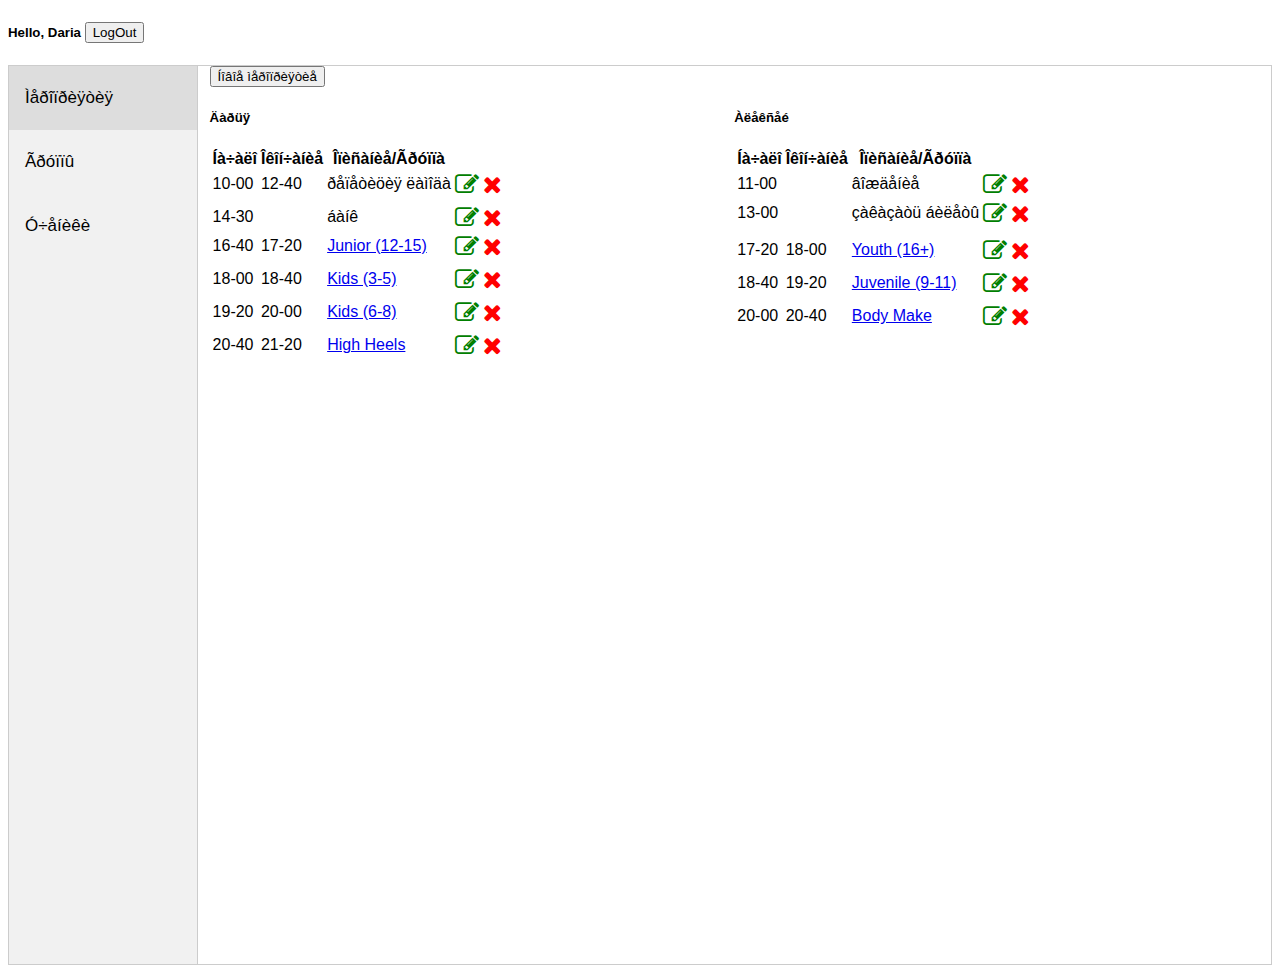
==== index.html @ d2e7e917 "Update and rename main.html to index.html" ====
<!DOCTYPE html>
<html>
<head>

 <title>Ìåðîïðèÿòèÿ</title>
<meta chrarset="utf-8">
<style>
* {box-sizing: border-box}
body {font-family: "Lato", sans-serif;}

/* Style the tab */
.tab {
    float: left;
    border: 1px solid #ccc;
    background-color: #f1f1f1;
    width: 15%;
    height: 900px;
}

/* Style the buttons inside the tab */
.tab button {
    display: block;
    background-color: inherit;
    color: black;
    padding: 22px 16px;
    width: 100%;
    border: none;
    outline: none;
    text-align: left;
    cursor: pointer;
    transition: 0.3s;
    font-size: 17px;
}

/* Change background color of buttons on hover */
.tab button:hover {
    background-color: #ddd;
}

/* Create an active/current "tab button" class */
.tab button.active {
    background-color: #ddd;
}

/* Style the tab content */
.tabcontent {
    float: left;
    padding: 0px 12px;
    border: 1px solid #ccc;
    width: 85%;
    border-left: none;
    height: 900px;
}
.column {
    float: left;
    width: 50%;
}
.column2 {
    float: left;
    width: 90%;
}

/* Clear floats after the columns */
.row:after {
    content: "";
    display: table;
    clear: both;
}
.block {
    display: block;
    width: 100%;
    border: 10px;
    background-color: #4CAF50;
    color: white;
    padding: 14px 28px;
    font-size: 16px;
    cursor: pointer;
    text-align: center;
    align: center;
}

.block:hover {
    background-color: #ddd;
    color: black;
}
</style>
<link rel="stylesheet" href="https://cdnjs.cloudflare.com/ajax/libs/font-awesome/4.7.0/css/font-awesome.min.css">
<link href="css/w3.css" rel="stylesheet">
</head>
<body>
<div  class="w3-bar w3-blue-grey w3-opacity w3-right-align">
    <h5>Hello, Daria
    <button class=" w3-btn w3-green w3-hover-light-blue w3-small"  onclick="location.href='/logout'">LogOut</button></h5>
</div>


<div class="tab">
  <button class="tablinks" onclick="openCity(event, 'Events')" id="defaultOpen">Ìåðîïðèÿòèÿ</button>
  <button class="tablinks" onclick="openCity(event, 'Groups')">Ãðóïïû</button>
<button class="tablinks" onclick="openCity(event, 'Learners')">Ó÷åíèêè</button>
 
</div>

<div id="Events" class="tabcontent">

  
<button class=" w3-btn w3-green w3-hover-light-blue w3-round"  onclick="location.href='/logout'">Íîâîå ìåðîïðèÿòèå</button>
<div class="row">
  <div class="column"> <h5>Äàðüÿ</h5>
 <table class="w3-table w3-center w3-bordered w3-striped w3-border w3-hoverable">
        <thead>
        <tr class="w3-pale-red">

            <th scope="col">Íà÷àëî</th>
            <th scope="col">Îêîí÷àíèå</th>
            <th scope="col">Îïèñàíèå/Ãðóïïà</th>
<th></th><th></th>
            
        </tr>
        </thead>
        <tbody>
                <tr>
                    <td>10-00</td>
                    <td>12-40</td>
                    <td>ðåïåòèöèÿ ëàìîäà</td>
<td><i class="fa fa-edit" style="font-size:24px; color:green"></i></td><td><i class="fa fa-close" style="font-size:24px; color:red"></i></td>

           </tr>
                <tr>
                    <td></td>
                    <td></td>
                    <td></td>
 <td></td>

           </tr>
                <tr>
                    <td>14-30</td>
                    <td></td>
                    <td>áàíê</td>
<td><i class="fa fa-edit" style="font-size:24px; color:green"></i></td><td><i class="fa fa-close" style="font-size:24px; color:red"></i></td>

           </tr>
                <tr>
                    <td>16-40</td>
                    <td>17-20</td>
                    <td><a href="URL">Junior (12-15)</a></td>
<td><i class="fa fa-edit" style="font-size:24px; color:green"></i></td><td><i class="fa fa-close" style="font-size:24px; color:red"></i></td>

           </tr>
                <tr>
                    <td></td>
                    <td></td>
                    <td></td>
 <td></td>

           </tr>
 <tr>
                    <td>18-00</td>
                    <td>18-40</td>
                    <td><a href="URL">Kids (3-5)</a></td>
<td><i class="fa fa-edit" style="font-size:24px; color:green"></i></td><td><i class="fa fa-close" style="font-size:24px; color:red"></i></td>

           </tr>

            
                <tr>
                    <td></td>
                    <td></td>
                    <td></td>
 <td></td>

           </tr>

            
                <tr>
                    <td>19-20</td>
                    <td>20-00</td>
                    <td><a href="URL">Kids (6-8)</a></td>
<td><i class="fa fa-edit" style="font-size:24px; color:green"></i></td><td><i class="fa fa-close" style="font-size:24px; color:red"></i></td>

           </tr>
<tr>
                    <td></td>
                    <td></td>
                    <td></td>
<td></td>

           </tr>
                <tr>
                    <td>20-40</td>
                    <td>21-20</td>
                    <td><a href="URL">High Heels</a></td>
<td><i class="fa fa-edit" style="font-size:24px; color:green"></i></td><td><i class="fa fa-close" style="font-size:24px; color:red"></i></td>

           </tr>

           
        </tbody>
    </table>
</div>
  <div class="column"><h5>Àëåêñåé</h5>
 <table class="w3-table w3-center w3-bordered w3-striped w3-border w3-hoverable">
        <thead>
        <tr class="w3-pale-green">
            <th scope="col">Íà÷àëî</th>
            <th scope="col">Îêîí÷àíèå</th>
            <th scope="col">Îïèñàíèå/Ãðóïïà</th>
            <th></th>
<th></th>
        </tr>
        </thead>
        <tbody>
            
                <tr>
                    <td>11-00</td>
                    <td></td>
                    <td>âîæäåíèå</td>
 <td><i class="fa fa-edit" style="font-size:24px; color:green"></i></td><td><i class="fa fa-close" style="font-size:24px; color:red"></i></td>

           </tr>
                           <tr>
                    <td>13-00</td>
                    <td></td>
                    <td>çàêàçàòü áèëåòû</td>
<td><i class="fa fa-edit" style="font-size:24px; color:green"></i></td><td><i class="fa fa-close" style="font-size:24px; color:red"></i></td>

           </tr>
<tr>
                    <td></td>
                    <td></td>
                    <td></td>
 <td></td>

           </tr>
<tr>
                    <td></td>
                    <td></td>
                    <td></td>
 <td></td>

           </tr>
<tr>
                    <td>17-20</td>
                    <td>18-00</td>
                    <td><a href="URL">Youth (16+)</a></td>
<td><i class="fa fa-edit" style="font-size:24px; color:green"></i></td><td><i class="fa fa-close" style="font-size:24px; color:red"></i></td>

           </tr>
<tr>
                    <td></td>
                    <td></td>
                    <td></td>
 <td></td>

           </tr>
<tr>
                    <td>18-40</td>
                    <td>19-20</td>
                    <td><a href="URL">Juvenile (9-11)</a></td>
 <td><i class="fa fa-edit" style="font-size:24px; color:green"></i></td><td><i class="fa fa-close" style="font-size:24px; color:red"></i></td>

           </tr>
<tr>
                    <td></td>
                    <td></td>
                    <td></td>
 <td></td>

           </tr>
<tr>
                    <td>20-00</td>
                    <td>20-40</td>
                    <td><a href="URL">Body Make</a></td>
<td><i class="fa fa-edit" style="font-size:24px; color:green"></i></td><td><i class="fa fa-close" style="font-size:24px; color:red"></i></td>

           </tr>

        </tbody>
    </table></div>
</div>
</div>

<div id="Groups" class="tabcontent">

<div class="column2">
  <form method="post" class="w3-container w3-light-grey w3-padding " enctype="multipart/form-data"> <!---->
        <table class="w3-table "><tr>
    <td width="70%">
        <input type="text" name="description" required="required" class="w3-input w3-border w3-round-large "  placeholder="íàçâàíèå ãðóïïû">
    </td>
            <td>
        <button type="submit" class="w3-btn w3-green w3-round-large w3-margin-bottom">Äîáàâèòü ãðóïïó</button>
        </td> </tr>  </table>
        </form>
  <table class="w3-table w3-center w3-bordered w3-striped w3-border w3-hoverable" >
        <tbody>
            
                <tr>
                    <td><button class="block">Kids (3-5)</button></td>

           </tr>
                           <tr>
                    <td><button class="block">Kids (6-8)</button></td>

           </tr>
                           <tr>
                    <td><button class="block">Juvenile (9-11)</button></td>

           </tr>
                           <tr>
                    <td><button class="block">Junior (12-15)</button></td>

           </tr>
                           <tr>
                    <td><button class="block">Youth (16+)</button></td>

           </tr>
                           <tr>
                    <td><button class="block">High Heels</button></td>

           </tr>
                           <tr>
                    <td><button class="block">Body Make</button></td>

           </tr>

        </tbody>
    </table>
</div>
</div>
<div id="Learners" class="tabcontent">
<div class="w3-panel w3-white  w3-card-4" style="">
<button type="submit" class="w3-btn w3-green w3-hover-light-blue w3-round w3-margin-center " style="padding:10px;margin:10px ">Äîáàâèòü ó÷åíèêà</button>
<dl>
  <dt>À</dt>
    <dd><a href="URL">Àëåêñååíêî Ïàâåë</a></dd>
 <!-- <dt>Á</dt>
 <dt>Â</dt>
 <dt>Ã</dt>-->
 <dt>Ä</dt> 
<dd><a href="URL">Äìèòðèåâà Ìàðãàðèòà</a></dd>
  <!-- <dt>Å</dt>
 <dt>Æ</dt>
 <dt>Ç</dt>
 <dt>È</dt>-->
 <dt>Ê</dt>
<dd><a href="URL">Êóçüìåíêîâà Äàðüÿ</a></dd>
<!-- <dt>Ë</dt>-->
 <dt>Ì</dt><dd><a href="URL">Ìîðîçîâà Êðèñòèíà</a></dd>
<!-- <dt>Í</dt>
 <dt>Î</dt>
 <dt>Ï</dt>
 <dt>Ð</dt>-->
 <dt>Ñ</dt><dd><a href="URL">Ñòåïàíåíêî Ìàêñèì</a></dd>
 <dt>Ò</dt><dd><a href="URL">Òåðåùåíêî Çàõàð</a></dd>
 <!--<dt>Ó</dt>
 <dt>Ô</dt>
 <dt>Õ</dt>
 <dt>Ö</dt>
 <dt>×</dt>-->
 <dt>Ø</dt><dd><a href="URL">Øóáè÷ Àíàñòàñèÿ</a></dd>
 <!--<dt>Ù</dt>
 <dt>Ý</dt>
 <dt>Þ</dt>
 <dt>ß</dt>-->

</dl>
<table class="w3-table w3-center w3-bordered w3-striped w3-border w3-hoverable">
	
	<tbody>
		<tr>
			<th scope="row">Ôàìèëèÿ</th>
			<td>Äìèòðèåâà</td>
		</tr>
		<tr>
			<th scope="row">Èìÿ</th>
			<td>Ìàðãàðèòà</td>
		</tr>
		<tr>
			<th scope="row">Îò÷åñòâî</th>
			<td>Àëåêñååâíà</td>
		</tr>
		<tr>
			<th scope="row">Äàòà ðîæäåíèÿ</th>
			<td>13.01.2014 (4 ãîäà)</td>
		</tr>
		<tr>
			<th scope="row">Ãðóïïà</th>
			<td>kids</td>
		</tr>
		<tr>
			<th scope="row">Êîíòàêòíûå òåëåôîíû</th>
			<td>+375(25)707-34-29 (Îëüãà)</td>
		</tr>
	</tbody>
</table>
</div>
</div>

<script>
function openCity(evt, cityName) {
    var i, tabcontent, tablinks;
    tabcontent = document.getElementsByClassName("tabcontent");
    for (i = 0; i < tabcontent.length; i++) {
        tabcontent[i].style.display = "none";
    }
    tablinks = document.getElementsByClassName("tablinks");
    for (i = 0; i < tablinks.length; i++) {
        tablinks[i].className = tablinks[i].className.replace(" active", "");
    }
    document.getElementById(cityName).style.display = "block";
    evt.currentTarget.className += " active";
}

// Get the element with id="defaultOpen" and click on it
document.getElementById("defaultOpen").click();
</script>
     
</body>
</html>
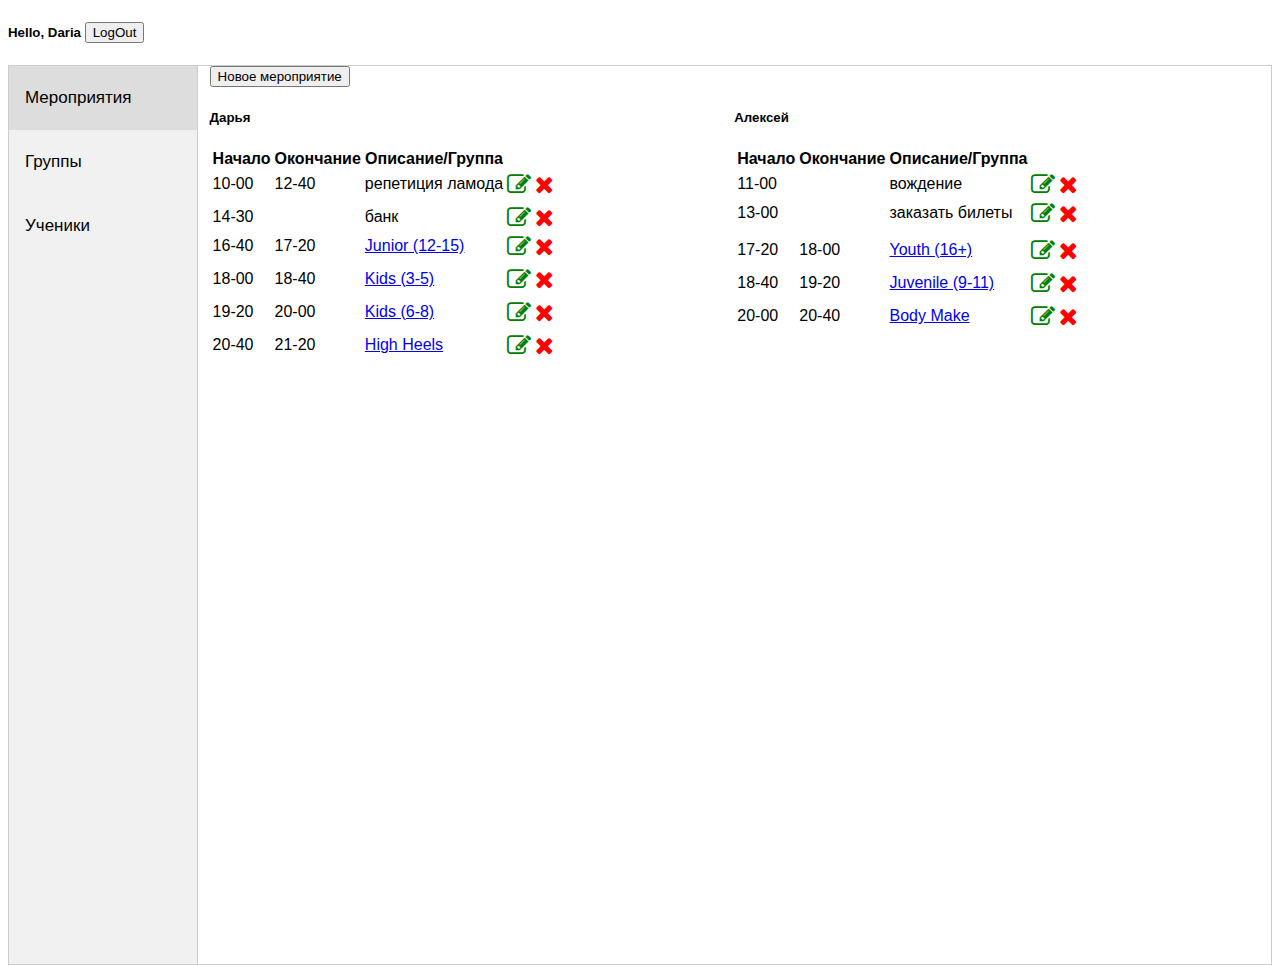
==== commit 31844376: "Update index.html" ====
--- a/index.html
+++ b/index.html
@@ -2,8 +2,8 @@
 <html>
 <head>
 
- <title>Ìåðîïðèÿòèÿ</title>
-<meta chrarset="utf-8">
+ <title>Мероприятия</title>
+
 <style>
 * {box-sizing: border-box}
 body {font-family: "Lato", sans-serif;}
@@ -95,25 +95,25 @@
 
 
 <div class="tab">
-  <button class="tablinks" onclick="openCity(event, 'Events')" id="defaultOpen">Ìåðîïðèÿòèÿ</button>
-  <button class="tablinks" onclick="openCity(event, 'Groups')">Ãðóïïû</button>
-<button class="tablinks" onclick="openCity(event, 'Learners')">Ó÷åíèêè</button>
+  <button class="tablinks" onclick="openCity(event, 'Events')" id="defaultOpen">Мероприятия</button>
+  <button class="tablinks" onclick="openCity(event, 'Groups')">Группы</button>
+<button class="tablinks" onclick="openCity(event, 'Learners')">Ученики</button>
  
 </div>
 
 <div id="Events" class="tabcontent">
 
   
-<button class=" w3-btn w3-green w3-hover-light-blue w3-round"  onclick="location.href='/logout'">Íîâîå ìåðîïðèÿòèå</button>
+<button class=" w3-btn w3-green w3-hover-light-blue w3-round"  onclick="location.href='/logout'">Новое мероприятие</button>
 <div class="row">
-  <div class="column"> <h5>Äàðüÿ</h5>
+  <div class="column"> <h5>Дарья</h5>
  <table class="w3-table w3-center w3-bordered w3-striped w3-border w3-hoverable">
         <thead>
         <tr class="w3-pale-red">
 
-            <th scope="col">Íà÷àëî</th>
-            <th scope="col">Îêîí÷àíèå</th>
-            <th scope="col">Îïèñàíèå/Ãðóïïà</th>
+            <th scope="col">Начало</th>
+            <th scope="col">Окончание</th>
+            <th scope="col">Описание/Группа</th>
 <th></th><th></th>
             
         </tr>
@@ -122,7 +122,7 @@
                 <tr>
                     <td>10-00</td>
                     <td>12-40</td>
-                    <td>ðåïåòèöèÿ ëàìîäà</td>
+                    <td>репетиция ламода</td>
 <td><i class="fa fa-edit" style="font-size:24px; color:green"></i></td><td><i class="fa fa-close" style="font-size:24px; color:red"></i></td>
 
            </tr>
@@ -136,7 +136,7 @@
                 <tr>
                     <td>14-30</td>
                     <td></td>
-                    <td>áàíê</td>
+                    <td>банк</td>
 <td><i class="fa fa-edit" style="font-size:24px; color:green"></i></td><td><i class="fa fa-close" style="font-size:24px; color:red"></i></td>
 
            </tr>
@@ -198,13 +198,13 @@
         </tbody>
     </table>
 </div>
-  <div class="column"><h5>Àëåêñåé</h5>
+  <div class="column"><h5>Алексей</h5>
  <table class="w3-table w3-center w3-bordered w3-striped w3-border w3-hoverable">
         <thead>
         <tr class="w3-pale-green">
-            <th scope="col">Íà÷àëî</th>
-            <th scope="col">Îêîí÷àíèå</th>
-            <th scope="col">Îïèñàíèå/Ãðóïïà</th>
+            <th scope="col">Начало</th>
+            <th scope="col">Окончание</th>
+            <th scope="col">Описание/Группа</th>
             <th></th>
 <th></th>
         </tr>
@@ -214,14 +214,14 @@
                 <tr>
                     <td>11-00</td>
                     <td></td>
-                    <td>âîæäåíèå</td>
+                    <td>вождение</td>
  <td><i class="fa fa-edit" style="font-size:24px; color:green"></i></td><td><i class="fa fa-close" style="font-size:24px; color:red"></i></td>
 
            </tr>
                            <tr>
                     <td>13-00</td>
                     <td></td>
-                    <td>çàêàçàòü áèëåòû</td>
+                    <td>заказать билеты</td>
 <td><i class="fa fa-edit" style="font-size:24px; color:green"></i></td><td><i class="fa fa-close" style="font-size:24px; color:red"></i></td>
 
            </tr>
@@ -286,10 +286,10 @@
   <form method="post" class="w3-container w3-light-grey w3-padding " enctype="multipart/form-data"> <!---->
         <table class="w3-table "><tr>
     <td width="70%">
-        <input type="text" name="description" required="required" class="w3-input w3-border w3-round-large "  placeholder="íàçâàíèå ãðóïïû">
+        <input type="text" name="description" required="required" class="w3-input w3-border w3-round-large "  placeholder="название группы">
     </td>
             <td>
-        <button type="submit" class="w3-btn w3-green w3-round-large w3-margin-bottom">Äîáàâèòü ãðóïïó</button>
+        <button type="submit" class="w3-btn w3-green w3-round-large w3-margin-bottom">Добавить группу</button>
         </td> </tr>  </table>
         </form>
   <table class="w3-table w3-center w3-bordered w3-striped w3-border w3-hoverable" >
@@ -330,67 +330,67 @@
 </div>
 <div id="Learners" class="tabcontent">
 <div class="w3-panel w3-white  w3-card-4" style="">
-<button type="submit" class="w3-btn w3-green w3-hover-light-blue w3-round w3-margin-center " style="padding:10px;margin:10px ">Äîáàâèòü ó÷åíèêà</button>
+<button type="submit" class="w3-btn w3-green w3-hover-light-blue w3-round w3-margin-center " style="padding:10px;margin:10px ">Добавить ученика</button>
 <dl>
-  <dt>À</dt>
-    <dd><a href="URL">Àëåêñååíêî Ïàâåë</a></dd>
- <!-- <dt>Á</dt>
- <dt>Â</dt>
- <dt>Ã</dt>-->
- <dt>Ä</dt> 
-<dd><a href="URL">Äìèòðèåâà Ìàðãàðèòà</a></dd>
-  <!-- <dt>Å</dt>
- <dt>Æ</dt>
- <dt>Ç</dt>
- <dt>È</dt>-->
- <dt>Ê</dt>
-<dd><a href="URL">Êóçüìåíêîâà Äàðüÿ</a></dd>
-<!-- <dt>Ë</dt>-->
- <dt>Ì</dt><dd><a href="URL">Ìîðîçîâà Êðèñòèíà</a></dd>
-<!-- <dt>Í</dt>
- <dt>Î</dt>
- <dt>Ï</dt>
- <dt>Ð</dt>-->
- <dt>Ñ</dt><dd><a href="URL">Ñòåïàíåíêî Ìàêñèì</a></dd>
- <dt>Ò</dt><dd><a href="URL">Òåðåùåíêî Çàõàð</a></dd>
- <!--<dt>Ó</dt>
- <dt>Ô</dt>
- <dt>Õ</dt>
- <dt>Ö</dt>
- <dt>×</dt>-->
- <dt>Ø</dt><dd><a href="URL">Øóáè÷ Àíàñòàñèÿ</a></dd>
- <!--<dt>Ù</dt>
- <dt>Ý</dt>
- <dt>Þ</dt>
- <dt>ß</dt>-->
+  <dt>А</dt>
+    <dd><a href="URL">Алексеенко Павел</a></dd>
+ <!-- <dt>Б</dt>
+ <dt>В</dt>
+ <dt>Г</dt>-->
+ <dt>Д</dt> 
+<dd><a href="URL">Дмитриева Маргарита</a></dd>
+  <!-- <dt>Е</dt>
+ <dt>Ж</dt>
+ <dt>З</dt>
+ <dt>И</dt>-->
+ <dt>К</dt>
+<dd><a href="URL">Кузьменкова Дарья</a></dd>
+<!-- <dt>Л</dt>-->
+ <dt>М</dt><dd><a href="URL">Морозова Кристина</a></dd>
+<!-- <dt>Н</dt>
+ <dt>О</dt>
+ <dt>П</dt>
+ <dt>Р</dt>-->
+ <dt>С</dt><dd><a href="URL">Степаненко Максим</a></dd>
+ <dt>Т</dt><dd><a href="URL">Терещенко Захар</a></dd>
+ <!--<dt>У</dt>
+ <dt>Ф</dt>
+ <dt>Х</dt>
+ <dt>Ц</dt>
+ <dt>Ч</dt>-->
+ <dt>Ш</dt><dd><a href="URL">Шубич Анастасия</a></dd>
+ <!--<dt>Щ</dt>
+ <dt>Э</dt>
+ <dt>Ю</dt>
+ <dt>Я</dt>-->
 
 </dl>
 <table class="w3-table w3-center w3-bordered w3-striped w3-border w3-hoverable">
 	
 	<tbody>
 		<tr>
-			<th scope="row">Ôàìèëèÿ</th>
-			<td>Äìèòðèåâà</td>
-		</tr>
-		<tr>
-			<th scope="row">Èìÿ</th>
-			<td>Ìàðãàðèòà</td>
-		</tr>
-		<tr>
-			<th scope="row">Îò÷åñòâî</th>
-			<td>Àëåêñååâíà</td>
-		</tr>
-		<tr>
-			<th scope="row">Äàòà ðîæäåíèÿ</th>
-			<td>13.01.2014 (4 ãîäà)</td>
-		</tr>
-		<tr>
-			<th scope="row">Ãðóïïà</th>
+			<th scope="row">Фамилия</th>
+			<td>Дмитриева</td>
+		</tr>
+		<tr>
+			<th scope="row">Имя</th>
+			<td>Маргарита</td>
+		</tr>
+		<tr>
+			<th scope="row">Отчество</th>
+			<td>Алексеевна</td>
+		</tr>
+		<tr>
+			<th scope="row">Дата рождения</th>
+			<td>13.01.2014 (4 года)</td>
+		</tr>
+		<tr>
+			<th scope="row">Группа</th>
 			<td>kids</td>
 		</tr>
 		<tr>
-			<th scope="row">Êîíòàêòíûå òåëåôîíû</th>
-			<td>+375(25)707-34-29 (Îëüãà)</td>
+			<th scope="row">Контактные телефоны</th>
+			<td>+375(25)707-34-29 (Ольга)</td>
 		</tr>
 	</tbody>
 </table>
